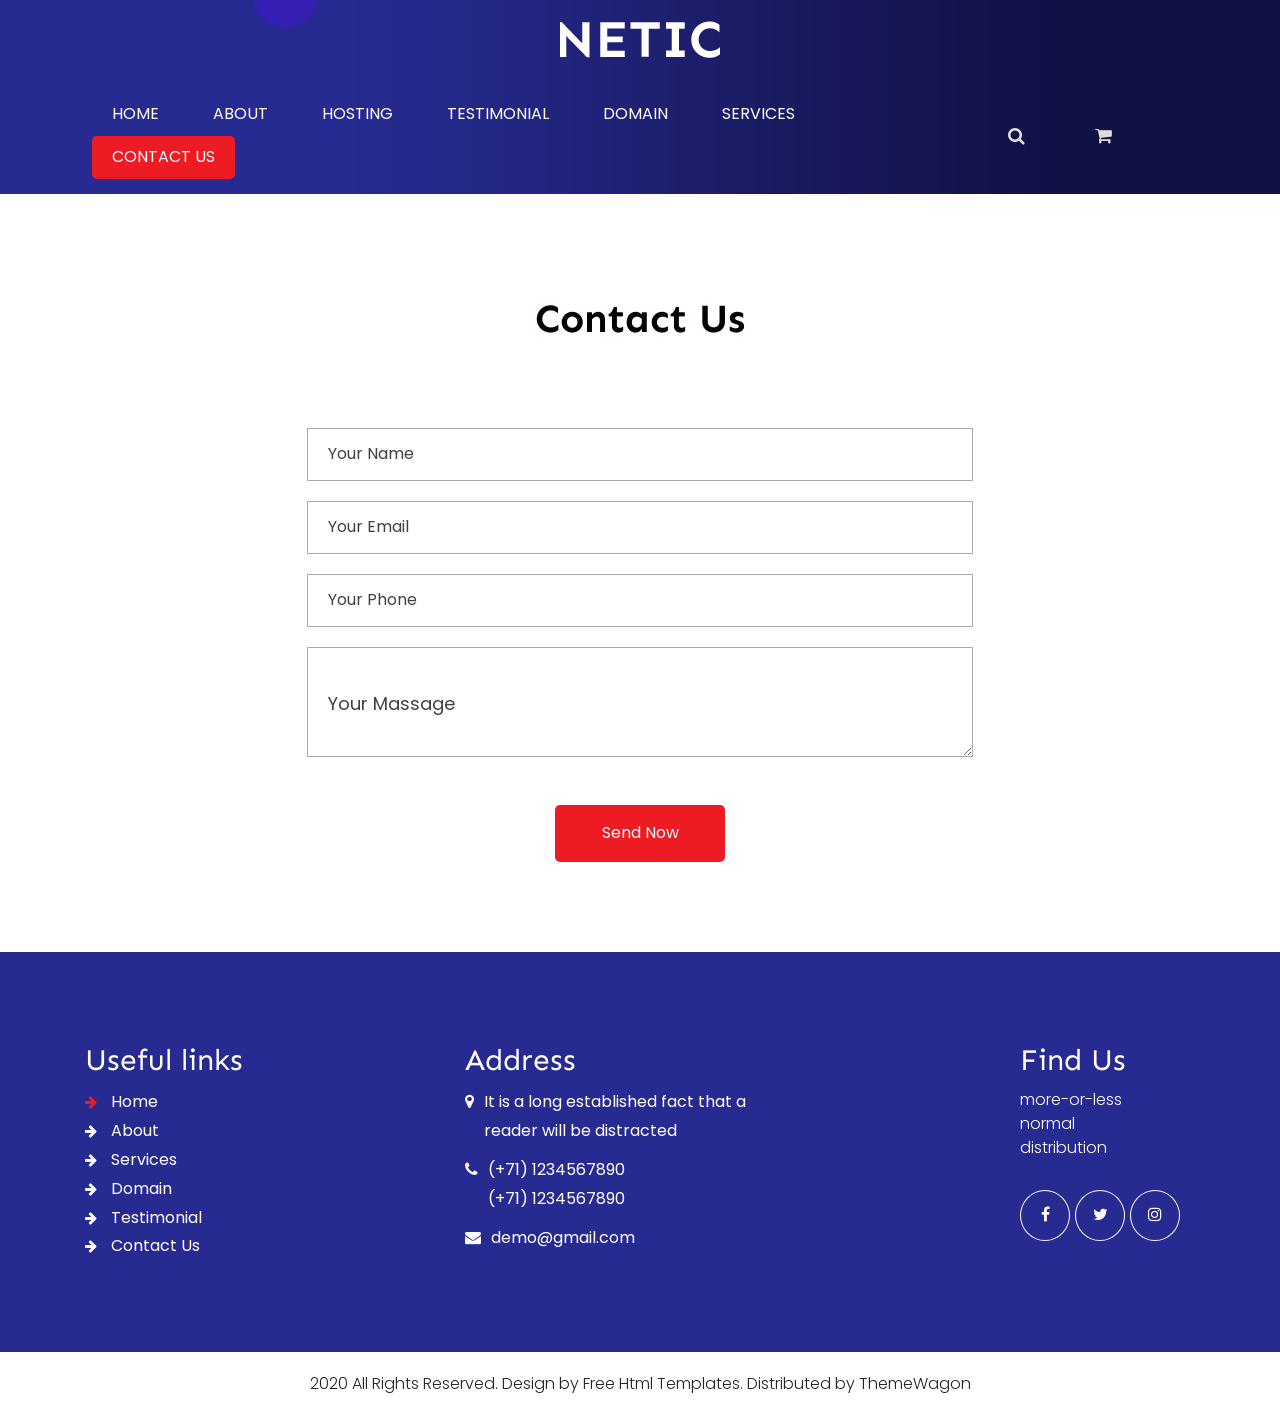
==== contact.html @ 7e4d571a "Initial commit" ====
<!DOCTYPE html>
<html>
   <head>
      <!-- basic -->
      <meta charset="utf-8">
      <meta http-equiv="X-UA-Compatible" content="IE=edge">
      <meta name="viewport" content="width=device-width, initial-scale=1">
      <!-- mobile metas -->
      <meta name="viewport" content="width=device-width, initial-scale=1">
      <meta name="viewport" content="initial-scale=1, maximum-scale=1">
      <!-- site metas -->
      <title>Contact</title>
      <meta name="keywords" content="">
      <meta name="description" content="">
      <meta name="author" content="">
      <!-- bootstrap css -->
      <link rel="stylesheet" type="text/css" href="css/bootstrap.min.css">
      <!-- style css -->
      <link rel="stylesheet" type="text/css" href="css/style.css">
      <!-- Responsive-->
      <link rel="stylesheet" href="css/responsive.css">
      <!-- fevicon -->
      <link rel="icon" href="images/fevicon.png" type="image/gif" />
      <!-- fonts -->
      <link href="https://fonts.googleapis.com/css?family=Poppins:400,700|Sen:400,700,800&display=swap" rel="stylesheet">
      <!-- Scrollbar Custom CSS -->
      <link rel="stylesheet" href="css/jquery.mCustomScrollbar.min.css">
      <!-- Tweaks for older IEs-->
      <link rel="stylesheet" href="https://netdna.bootstrapcdn.com/font-awesome/4.0.3/css/font-awesome.css">
   </head>
   <body>
      <div class="header_section">
         <div class="container">
            <nav class="navbar navbar-expand-lg navbar-light bg-light">
               <a class="navbar-brand"href="index.html"><img src="images/logo.png"></a>
               <button class="navbar-toggler" type="button" data-toggle="collapse" data-target="#navbarSupportedContent" aria-controls="navbarSupportedContent" aria-expanded="false" aria-label="Toggle navigation">
               <span class="navbar-toggler-icon"></span>
               </button>
               <div class="collapse navbar-collapse" id="navbarSupportedContent">
                  <ul class="navbar-nav ml-auto">
                     <li class="nav-item">
                        <a class="nav-link" href="index.html">Home</a>
                     </li>
                     <li class="nav-item">
                        <a class="nav-link" href="about.html">About</a>
                     </li>
                     <li class="nav-item">
                        <a class="nav-link" href="hosting.html">Hosting</a>
                     </li>
                     <li class="nav-item">
                        <a class="nav-link" href="testimonial.html">Testimonial</a>
                     </li>
                     <li class="nav-item">
                        <a class="nav-link" href="domain.html">Domain</a>
                     </li>
                     <li class="nav-item">
                        <a class="nav-link" href="services.html">Services</a>
                     </li>
                     <li class="nav-item active">
                        <a class="nav-link" href="contact.html">Contact Us</a>
                     </li>
                  </ul>
                  <form class="form-inline my-2 my-lg-0">
                  </form>
               </div>
            </nav>
            <div class="custom_bg">
               <div class="custom_menu">
                  <ul>
                     <li><a href="index.html">Home</a></li>
                     <li><a href="#">About</a></li>
                     <li><a href="hosting.html">Hosting</a></li>
                     <li><a href="testimonial.html">Testimonial</a></li>
                     <li><a href="domain.html">Domain</a></li>
                     <li><a href="services.html">Services</a></li>
                     <li class="active"><a href="contact.html">Contact Us</a></li>
                  </ul>
               </div>
               <form class="form-inline my-2 my-lg-0">
                  <div class="search_btn">
                     <li><a href="#"><i class="fa fa-search" aria-hidden="true"></i></a></li>
                     <li><a href="#"><i class="fa fa-shopping-cart" aria-hidden="true"></i></a></li>
                  </div>
               </form>
            </div>
         </div>
      </div>
      <!-- header section end -->
      <!-- contact section start -->
      <div class="contact_section layout_padding">
         <div class="container">
            <div class="row">
               <div class="col-sm-12">
                  <h1 class="contact_taital">Contact Us</h1>
               </div>
            </div>
            <div class="contact_section_2">
               <div class="row">
                  <div class="col-md-12">
                     <div class="mail_section_1">
                        <input type="text" class="mail_text" placeholder="Your Name" name="Your Name">
                        <input type="text" class="mail_text" placeholder="Your Email" name="Your Email">
                        <input type="text" class="mail_text" placeholder="Your Phone" name="Your Phone">
                        <textarea class="massage-bt" placeholder="Your Massage" rows="5" id="comment" name="Your Massage"></textarea>
                        <div class="send_bt"><a href="#">Send Now</a></div>
                     </div>
                  </div>
               </div>
            </div>
         </div>
      </div>
      <!-- contact section end -->
      <!-- footer section start -->
      <div class="footer_section layout_padding">
         <div class="container">
            <div class="row">
               <div class="col-sm-4">
                  <h3 class="footer_text">Useful links</h3>
                  <div class="footer_menu">
                     <ul>
                        <li class="active"><a href="index.html"><span class="angle_icon active"><i class="fa fa-arrow-right" aria-hidden="true"></i></span> Home</a></li>
                        <li><a href="#"><span class="angle_icon"><i class="fa fa-arrow-right" aria-hidden="true"></i></span>  About</a></li>
                        <li><a href="services.html"><span class="angle_icon"><i class="fa fa-arrow-right" aria-hidden="true"></i></span> Services</a></li>
                        <li><a href="domain.html"><span class="angle_icon"><i class="fa fa-arrow-right" aria-hidden="true"></i></span> Domain</a></li>
                        <li><a href="testimonial.html"><span class="angle_icon"><i class="fa fa-arrow-right" aria-hidden="true"></i></span>  Testimonial</a></li>
                        <li><a href="contact.html"><span class="angle_icon"><i class="fa fa-arrow-right" aria-hidden="true"></i></span>  Contact Us</a></li>
                     </ul>
                  </div>
               </div>
               <div class="col-sm-4">
                  <h3 class="footer_text">Address</h3>
                  <div class="location_text">
                     <ul>
                        <li>
                           <a href="#">
                           <span class="padding_left_10"><i class="fa fa-map-marker" aria-hidden="true"></i></span>It is a long established fact that a<br> reader will be distracted</a>
                        </li>
                        <li>
                           <a href="#">
                           <span class="padding_left_10"><i class="fa fa-phone" aria-hidden="true"></i></span>(+71) 1234567890<br>(+71) 1234567890
                           </a>
                        </li>
                        <li>
                           <a href="#">
                           <span class="padding_left_10"><i class="fa fa-envelope" aria-hidden="true"></i></span>demo@gmail.com
                           </a>
                        </li>
                     </ul>
                  </div>
               </div>
               <div class="col-sm-4">
                  <div class="footer_main">
                     <h3 class="footer_text">Find Us</h3>
                     <p class="dummy_text">more-or-less normal distribution </p>
                     <div class="social_icon">
                        <ul>
                           <li><a href="#"><i class="fa fa-facebook" aria-hidden="true"></i></a></li>
                           <li><a href="#"><i class="fa fa-twitter" aria-hidden="true"></i></a></li>
                           <li><a href="#"><i class="fa fa-instagram" aria-hidden="true"></i></a></li>
                        </ul>
                     </div>
                  </div>
               </div>
            </div>
         </div>
      </div>
      <!-- footer section end -->
      <!-- copyright section start -->
      <div class="copyright_section">
         <div class="container">
            <p class="copyright_text">2020 All Rights Reserved. Design by <a href="https://html.design">Free Html Templates</a>. Distributed by <a href="https://themewagon.com" target="_blank">ThemeWagon</a></p>
         </div>
      </div>
      <!-- copyright section end -->
      <!-- Javascript files-->
      <script src="js/jquery.min.js"></script>
      <script src="js/popper.min.js"></script>
      <script src="js/bootstrap.bundle.min.js"></script>
      <script src="js/jquery-3.0.0.min.js"></script>
      <script src="js/plugin.js"></script>
      <!-- sidebar -->
      <script src="js/jquery.mCustomScrollbar.concat.min.js"></script>
      <script src="js/custom.js"></script>
   </body>
</html>
---- css/style.css ----
/*--------------------------------------------------------------------- File Name: style.css ---------------------------------------------------------------------*/


/*--------------------------------------------------------------------- import Files ---------------------------------------------------------------------*/

@import url(animate.min.css);
@import url(normalize.css);
@import url(icomoon.css);
@import url(css/font-awesome.min.css);
@import url(meanmenu.css);
@import url(owl.carousel.min.css);
@import url(swiper.min.css);
@import url(slick.css);
@import url(jquery.fancybox.min.css);
@import url(jquery-ui.css);
@import url(nice-select.css);

/*--------------------------------------------------------------------- skeleton ---------------------------------------------------------------------*/

* {
    box-sizing: border-box !important;
    transition: ease all 0.5s;
}

html {
    scroll-behavior: smooth;
    overflow-x: hidden;
}

body {
    color: #666666;
    font-size: 14px;
    font-family: 'Poppins', sans-serif;
    line-height: 1.80857;
    font-weight: normal;
    overflow-x: hidden;
}

a {
    color: #1f1f1f;
    text-decoration: none !important;
    outline: none !important;
    -webkit-transition: all .3s ease-in-out;
    -moz-transition: all .3s ease-in-out;
    -ms-transition: all .3s ease-in-out;
    -o-transition: all .3s ease-in-out;
    transition: all .3s ease-in-out;
}

h1,
h2,
h3,
h4,
h5,
h6 {
    letter-spacing: 0;
    font-weight: normal;
    position: relative;
    padding: 0 0 10px 0;
    font-weight: normal;
    line-height: normal;
    color: #111111;
    margin: 0
}

h1 {
    font-size: 24px
}

h2 {
    font-size: 22px
}

h3 {
    font-size: 18px
}

h4 {
    font-size: 16px
}

h5 {
    font-size: 14px
}

h6 {
    font-size: 13px
}

*,
*::after,
*::before {
    -webkit-box-sizing: border-box;
    -moz-box-sizing: border-box;
    box-sizing: border-box;
}

h1 a,
h2 a,
h3 a,
h4 a,
h5 a,
h6 a {
    color: #212121;
    text-decoration: none!important;
    opacity: 1
}

button:focus {
    outline: none;
}

ul,
li,
ol {
    margin: 0px;
    padding: 0px;
    list-style: none;
}

p {
    margin: 20px;
    font-weight: 300;
    font-size: 15px;
    line-height: 24px;
}

a {
    color: #222222;
    text-decoration: none;
    outline: none !important;
}

a,
.btn {
    text-decoration: none !important;
    outline: none !important;
    -webkit-transition: all .3s ease-in-out;
    -moz-transition: all .3s ease-in-out;
    -ms-transition: all .3s ease-in-out;
    -o-transition: all .3s ease-in-out;
    transition: all .3s ease-in-out;
}

img {
    max-width: 100%;
    height: auto;
}

 :focus {
    outline: 0;
}

.paddind_bottom_0 {
    padding-bottom: 0 !important;
}

.btn-custom {
    margin-top: 20px;
    background-color: transparent !important;
    border: 2px solid #ddd;
    padding: 12px 40px;
    font-size: 16px;
}

.lead {
    font-size: 18px;
    line-height: 30px;
    color: #767676;
    margin: 0;
    padding: 0;
}

.form-control:focus {
    border-color: #ffffff !important;
    box-shadow: 0 0 0 .2rem rgba(255, 255, 255, .25);
}

.navbar-form input {
    border: none !important;
}

.badge {
    font-weight: 500;
}

blockquote {
    margin: 20px 0 20px;
    padding: 30px;
}

button {
    border: 0;
    margin: 0;
    padding: 0;
    cursor: pointer;
}

.full {
    float: left;
    width: 100%;
}

.layout_padding {
    padding-top: 100px;
    padding-bottom: 0px;
}

.padding_0 {
    padding: 0px;
}


/* header section start */

.header_section {
    width: 100%;
    float: left;
    height: auto;
    background-image: url(../images/banner-bg.png);
    background-size: 100%;
    background-repeat: no-repeat;
}

.header_bg {
    background: #fb6818;
    border-bottom: 1px solid #ffffff;
}

.bg-light {
    background-color: transparent !important;
}

.mr-auto,
.mx-auto {
    margin: 0 auto;
    text-align: center;
}

.navbar-nav.ml-auto {
    display: none;
}

.navbar-light .navbar-nav .nav-link {
    color: #ffffff;
    font-size: 18px;
    text-transform: uppercase;
    padding: 5px 5px 0px 5px;
    margin: 10px 40px 0px 0px;
    border-radius: 5px;
    text-align: center;
}

.navbar-light .navbar-nav .nav-link:focus,
.navbar-light .navbar-nav .nav-link:hover {
    color: #ffffff;
    background-color: #ed1c24;
}

.navbar-light .navbar-nav .active>.nav-link,
.navbar-light .navbar-nav .nav-link.active,
.navbar-light .navbar-nav .nav-link.show,
.navbar-light .navbar-nav .show>.nav-link {
    color: #ffffff;
    background-color: #ed1c24;
}

.navbar-brand {
    margin: 0px;
    width: 100%;
    text-align: center;
}

.navbar {
    padding: 15px 0px;
}

.custom_bg {
    width: 100%;
    margin: 0 auto;
    display: flex;
}

.custom_menu {
    width: 80%;
    float: left;
    padding: 15px 0px 15px 0px;
}

.custom_menu ul {
    margin: 0px;
    padding: 0px;
}

.custom_menu li a{
    float: left;
    font-size: 16px;
    color: #ffffff;
    padding: 7px 20px 7px 20px;
    text-transform: uppercase;
    background-color: transparent;
    margin: 0px 7px;
    border-radius: 5px;
}

.custom_menu li a:hover{
    color: #ffffff;
    background-color: #ed1c24;
}

.custom_menu li.active a{
    color: #ffffff;
    background-color: #ed1c24;
}

.search_btn {}

.search_btn ul {
    margin: 0px;
    padding: 0px;
}

.search_btn li {
    float: left;
    font-size: 18px;
    color: #dedcdc;
    padding: 0px 35px 0px 35px;
}

.search_btn li a {
    color: #dedcdc;
}

.search_btn li a:hover {
    color: #ed1c24;
}


/* header section end */


/* banner section start */

.banner_section {
    width: 100%;
    float: left;
    padding-top: 0px;
    padding-bottom: 100px;
}

.banner_taital_1 {
    width: 100%;
    float: left;
    font-size: 20px;
    color: #fccf6d;
    padding-bottom: 0px;
    padding-top: 70px;
}

.banner_taital {
    width: 100%;
    float: left;
    font-size: 40px;
    color: #ffffff;
    font-weight: bold;
    line-height: 50px;
    padding-top: 90px;
}

.banner_text {
    width: 100%;
    float: left;
    font-size: 16px;
    color: #262626;
    margin: 0px;
    padding-top: 30px;
}

.read_bt {
    width: 180px;
    float: left;
    padding-top: 50px;
}

.read_bt a {
    width: 100%;
    float: left;
    font-size: 18px;
    background-color: #ed1c24;
    color: #fefefd;
    text-align: center;
    padding: 10px;
    border-radius: 5px;
}

.read_bt a:hover {
    color: #fefefd;
    background-color: #333333;
}

#my_slider a.carousel-control-prev {
    left: 20px;
    top: 170px;
}

#my_slider a.carousel-control-next {
    right: 20px;
    top: 170px;
}

#my_slider .carousel-control-next,
#my_slider .carousel-control-prev {
    width: 55px;
    height: 55px;
    opacity: 1;
    font-size: 30px;
    color: #3f4140;
    background-color: #ffffff;
    border-radius: 100%;
    font-weight: bold;
    border: 6px solid #232884;
}

#my_slider .carousel-control-next:focus,
#my_slider .carousel-control-next:hover,
#my_slider .carousel-control-prev:focus,
#my_slider .carousel-control-prev:hover {
    color: #fefefd;
    background-color: #232884;
}


/* banner section end */

/* domain section start */

.domain_section{
    width: 100%;
    float: left;
}

.domain_box {
    width: 100%;
    margin: 0 auto;
    background-color: #ffffff;
    height: auto;
    border-radius: 40px;
    padding: 40px 0px;
    box-shadow: 0px 0px 20px 0px;
    position: relative;
    top: -70px;
}

.domain_rate {
    width: 100%;
    margin: 0 auto;
    text-align: center;
    display: flex;
}

.domain_rate ul {
    margin: 0 auto;
    padding: 0px;
    text-align: center;
    display: inline-block;
}

.domain_rate li{
    float: left;
    font-size: 16px;
    color: #272b91;
    padding: 0px 50px;
}

.domain_rate li a{
    color: #272b91;
}

.domain_rate li a:hover{
    color: #8b2791;
}

.domain_main {
    width: 90%;
    margin: 0 auto;
    padding-top: 30px;
}


* {
  box-sizing: border-box;
}

form.example input[type=text] {
    color: #000;
    padding: 10px;
    font-size: 17px;
    border: 0px;
    float: left;
    width: 78%;
    background: #ffffff;
    box-shadow: 0px 0px 40px 0px #ededed;
}

form.example button {
  float: right;
  width: 20%;
  padding: 10px;
  background: #ed1c24;
  color: white;
  font-size: 17px;
  border-left: none;
  cursor: pointer;
  border-radius: 4px;
}

form.example button:hover {
    background: #ed1c24;
}

form.example::after {
  content: "";
  clear: both;
  display: table;
}

/* domain section end */

/* about section start */

.about_section {
    width: 100%;
    float: left;
    padding: 90px 0px;
}

.about_box {
    width: 100%;
    background-color: #ffffff;
    height: auto;
    padding: 0px 20px 30px 20px;
    box-shadow: 0px 0px 50px 0px #ebebeb;
    position: relative;
}

.icon_1 {
    width: 100%;
    text-align: center;
    top: -40px;
    position: relative;
}

.faster_text{
    width: 100%;
    font-size: 20px;
    color: #3f3f41;
    text-align: center;
    font-weight: bold;
}

.lorem_text {
    width: 80%;
    font-size: 16px;
    color: #3f3f41;
    margin: 0 auto;
    text-align: center;
}

/* about section end */

/* hosting section start */

.hosting_section {
    width: 100%;
    float: left;
    padding: 40px 0px 60px 0px;
    background-image: url(../images/hosting-bg.png);
    height: auto;
    background-size: 100% 100%;
}

.hosting_img {
    display: none;
}

.hosting_taital{
    width: 100%;
    float: left;
    font-size: 32px;
    font-weight: bold;
    color: #ffffff;
    font-family: 'Sen', sans-serif;
}

.hosting_text {
    width: 100%;
    float: left;
    font-size: 16px;
    color: #ffffff;
    margin: 0px;
    border: 1px solid #fff;
    padding: 40px 20px;
    border-radius: 5px;
    margin-top: 30px;
}

.click_bt{
    width: 170px;
    float: left;
    margin-top: 30px;
}

.click_bt a{
    width: 100%;
    float: left;
    font-size: 16px;
    color: #ffffff;
    background-color: #ed1c24;
    padding: 12px;
    border-radius: 5px;
    text-align: center;
    text-transform: uppercase;
}
.click_bt a:hover{
    color: #252525;
    background-color: #ffffff;
}

/* hosting section end */

/* pricing section start */

.pricing_section{
    width: 100%;
    float: left;
    padding-bottom: 90px;
}

.pricing_taital{
    width: 100%;
    float: left;
    font-size: 40px;
    color: #070101;
    text-align: center;
    font-weight: bold;
    font-family: 'Sen', sans-serif;
}

.pricing_text{
    width: 100%;
    float: left;
    font-size: 16px;
    color: #070101;
    text-align: center;
    margin: 0px;
}

.pricing_section_2 {
    width: 100%;
    float: left;
    padding-top: 70px;
}

.pricing_box {
    width: 100%;
    background: transparent;
    border-radius: 10px;
    border: 1px solid #ad9ed5;
    padding: 30px;
}

.number_text {
    width: 55px;
    text-align: center;
    font-size: 20px;
    color: #000;
    margin: 0 auto;
    border: 1px solid #000;
    background-color: #ffffff;
    border-radius: 100%;
    padding: 10px 5px;
    font-weight: bold;
}

.cloud_text{
    width: 100%;
    text-align: center;
    font-size: 20px;
    color: #070101;
    font-weight: bold;
    padding-top: 10px;
    text-transform: uppercase;
}

.dolor_text{
    width: 100%;
    text-align: center;
    font-size: 50px;
    font-weight: bold;
    color: #363637;
    padding-bottom: 0px;
}

.monthly_text{
    width: 100%;
    text-align: center;
    font-size: 20px;
    color: #272b91;
    font-weight: bold;
    text-transform: uppercase;
    padding-bottom: 0px;
}

.band_text {
    width: 60%;
    text-align: center;
    font-size: 16px;
    color: #2f2f2f;
    margin: 0 auto;
    padding-top: 10px;
}

.signup_bt {
    width: 170px;
    margin: 0 auto;
    text-align: center;
    padding-top: 30px;
}

.signup_bt a {
    width: 100%;
    font-size: 18px;
    color: #ffffff;
    text-align: center;
    background-color: #3d51d0;
    padding: 12px 51px;
    border-radius: 5px;
}

.signup_bt a:hover {
    color: #ffffff;
    background-color: #ed1c24;
}

.pricing_box:hover {
    border: 1px solid #272b91;
    background-color: #272b91;
}

.pricing_box:hover .number_text{
    border: 1px solid #272b91;
    color: #37139a;
}

.pricing_box:hover .cloud_text{
    color: #ffffff;
}
.pricing_box:hover .monthly_text{
    color: #ffffff;
}
.pricing_box:hover .dolor_text{
    color: #ffffff;
}

.pricing_box:hover .band_text{
    color: #ffffff;
}

.pricing_box:hover .signup_bt a{
    color: #ffffff;
    background-color: #ed1c24;
}

/* pricing section start */

/* services section start */

.services_section {
    width: 100%;
    float: left;
    background-color: #272b91;
    height: auto;
    background-size: 100%;
    padding: 90px 0px;
}

.services_taital{
    width: 100%;
    float: left;
    font-size: 40px;
    color: #ffffff;
    text-align: center;
    font-weight: bold;
    font-family: 'Sen', sans-serif;
}
.services_text{
    width: 100%;
    float: left;
    font-size: 16px;
    color: #ffffff;
    text-align: center;
    margin: 0px;
}

.services_section_2 {
    width: 100%;
    float: left;
    padding-top: 90px;
}

.services_icon {
    width: 150px;
    margin: 0 auto;
    text-align: center;
    background-color: #ffffff;
    padding: 40px;
    border-radius: 10px;
    min-height: 160px;
    justify-content: center;
    align-items: center;
}

.wordpress_text {
    width: 100%;
    float: left;
    color: #ffffff;
    font-size: 24px;
    font-weight: bold;
    padding: 20px 0px;
    text-align: center;
}

.opposed_text {
    width: 80%;
    font-size: 16px;
    margin: 0 auto;
    color: #ffffff;
    text-align: center;
}

.services_icon .image_2 {
    display: none;
}

.services_icon:hover .image_2 {
    display: block;
}

.services_icon:hover .image_1 {
    display: none;
}


#main_slider a.carousel-control-prev {
    left: 0px;
    top: 365px;
    right: 70px;
}

#main_slider a.carousel-control-next {
    right: 0px;
    top: 365px;
    left: 70px;
    color: #8f9091;
}

#main_slider .carousel-control-next,
#main_slider .carousel-control-prev {
    width: 65px;
    height: 65px;
    opacity: 1;
    font-size: 30px;
    color: #3f4140;
    background-color: #ffffff;
    border-radius: 100%;
    font-weight: bold;
    border: 6px solid #232884;
    margin: 0 auto;
    text-align: center;
}

#main_slider .carousel-control-next:focus,
#main_slider .carousel-control-next:hover,
#main_slider .carousel-control-prev:focus,
#main_slider .carousel-control-prev:hover {
    color: #8f9091;
}


/* services section end */

/* testimonial section start */

.testimonial_section {
    width: 100%;
    float: left;
    padding-bottom: 200px;
}

.testimonial_taital{
    width: 100%;
    font-size: 40px;
    text-align: center;
    font-weight: bold;
    color: #040403;
    font-family: 'Sen', sans-serif;
}

.testimonial_text{
    width: 100%;
    font-size: 16px;
    text-align: center;
    color: #070101;
    margin: 0px;
}

.testimonial_section_2 {
    width: 100%;
    border: 6px solid #e1e1e1;
    border-radius: 10px;
    padding: 40px;
    margin-top: 50px;
}

.ipsum_text{
    width: 100%;
    font-size: 16px;
    color: #030000;
    margin: 0 auto;
    text-align: center;
    font-style: italic;
}

.quick_img {
    width: 100%;
    text-align: center;
    padding-top: 50px;
}

.client_img {
    width: 100%;
    text-align: center;
    padding-top: 50px;
}
.client_name{
    width: 100%;
    text-align: center;
    font-size: 20px;
    color: #030000;
    font-weight: bold;
    margin-top: 20px;
}

.carousel-indicators .active {
    background-color: #272b91;
}

.carousel-indicators li {
    width: 20px;
    height: 20px;
    background-color: #ed1c24;
    border-radius: 100%;
}

.carousel-indicators {
    bottom: -50px;
}

/* testimonial section end */

/* newslatter section start */

.newslatter_section {
    width: 100%;
    float: left;
    background-color: #e4e4e4;
    height: auto;
    background-size: 100%;
    padding: 60px 0px;
}

.newslatter_taital{
    width: 100%;
    float: left;
    font-size: 40px;
    color: #333333;
    font-weight: bold;
}

input.mail {
    border-radius: 5px;
    padding: 10px 15px !important;
}

/* newslatter section end */
/* contact section start */

.contact_section {
    width: 100%;
    float: left;
    padding-bottom: 90px;
}

.contact_taital {
    width: 100%;
    float: left;
    font-size: 40px;
    color: #070101;
    font-weight: bold;
    text-align: center;
    font-family: 'Sen', sans-serif;
}

.contact_section_2 {
    width: 100%;
    float: left;
    padding-top: 55px;
}

.padding_left_0 {
    padding-left: 0px;
}

.mail_section_1 {
    width: 60%;
    margin: 0 auto;
}

.mail_text {
    width: 100%;
    float: left;
    font-size: 16px;
    color: #414140;
    background-color: #ffffff;
    border: 1px solid #aaaaa9;
    padding: 11px 20px;
    margin-top: 20px;
}

input.mail_text::placeholder {
    color: #414140;
}

.massage-bt {
    color: #414140;
    width: 100%;
    height: 110px;
    font-size: 18px;
    background-color: #ffffff;
    border: 1px solid #aaaaa9;
    padding: 40px 20px 0px 20px;
    height: 110px;
    margin-top: 20px;
}

textarea#comment.massage-bt::placeholder {
    color: #414140;
}

.send_bt {
    width: 170px;
    margin: 0 auto;
    text-align: center;
}

.send_bt a {
    width: 100%;
    text-align: center;
    font-size: 16px;
    color: #fefefd;
    background-color: #ed1c24;
    padding: 14px;
    margin-top: 40px;
    display: block;
    border-radius: 5px;
}

.send_bt a:hover {
    color: #fefefd;
    background-color: #252525;
}


/* contact section end */


/* footer section start */

.footer_section{
    width: 100%;
    float: left;
    background-color: #272b91;
    height: auto;
    background-size: 100%;
    padding: 90px 0px;
}
.footer_text {
    width: 100%;
    float: left;
    font-size: 30px;
    color: #ffffff;
    font-family: 'Sen', sans-serif;
}

.footer_menu {
    width: 100%;
    float: left;
}

.footer_menu ul {
    margin: 0px;
    padding: 0px;
}

.footer_menu li a {
    font-size: 16px;
    color: #ffffff;
}

.footer_menu li a:hover {
    color: #ffffff;
}

span.angle_icon {
    font-size: 14px;
    padding-right: 10px;
}

span.angle_icon:hover{
    color: #ed1c24;
}

span.angle_icon.active{
    color: #ed1c24;
}

.footer_main {
    width: 50%;
    float: right;
}

p.dummy_text {
    width: 70%;
    font-size: 16px;
    color: #fff;
    margin: 0px;
}

.social_icon {
    width: 100%;
    float: left;
    margin-top: 20px;
}

.social_icon ul {
    margin: 0px;
    padding: 0px;
    display: inline-block;
}

.social_icon li {
    float: left;
}

.social_icon li a {
    float: left;
    padding: 10px 15px;
    background-color: #272b91;
    border: 1px solid #ffffff;
    color: #fefefd;
    border-radius: 100%;
    font-size: 16px;
    margin-right: 5px;
    width: 50px;
    text-align: center;
    margin-top: 10px;
}

.social_icon li a:hover {
    background-color: #ed1c24;
    border: 1px solid #ffffff;
}

.location_text {
    width: 100%;
    float: left;
}

.location_text ul {
    margin: 0px;
    padding: 0px;
}

.location_text li {
    font-size: 16px;
    color: #ffffff;
    padding: 0px 0px 10px 0px;
}

.location_text li a {
    color: #ffffff;
    display: flex;
}

.location_text li a:hover {
    color: #ed1c24;
}

.padding_left_10 {
    padding-right: 10px;
}

/* footer section end */

/* copyright section start */

.copyright_section {
    width: 100%;
    float: left;
    background-color: #ffffff;
    height: auto;
}

.copyright_text {
    width: 100%;
    float: left;
    font-size: 16px;
    color: #252525;
    text-align: center;
    margin: 20px 0px 20px 0px;
}

.copyright_text a {
    color: #252525;
}

.copyright_text a:hover {
    color: #ed1c24;
}


/* copyright section end */

.margin_top90 {
    margin-top: 90px;
}
---- css/responsive.css ----
/*--------------------------------------------------------------------- File Name: responsive.css ---------------------------------------------------------------------*/


/*------------------------------------------------------------------- 991px x 768px ---------------------------------------------------------------------*/

@media only screen and (min-width: 768px) and (max-width: 991px) {
    .header-search {
        padding: 15px 0px;
    }
}


/*------------------------------------------------------------------- 767px x 599px ---------------------------------------------------------------------*/

@media only screen and (min-width: 599px) and (max-width: 767px) {
    .logo {
        text-align: center;
    }
    .cart-content-right {
        padding-bottom: 5px;
    }
    .mg {
        margin: 0px 0px;
    }
    .menu-area-main {
        height: 256px;
        overflow-y: auto;
    }
    .megamenu>.row [class*="col-"] {
        padding: 0px;
    }
    .menu-area-main .megamenu .men-cat {
        padding: 0px 15px;
    }
    .menu-area-main .megamenu .women-cat {
        padding: 0px 15px;
    }
    .menu-area-main .megamenu .el-cat {
        padding: 0px 15px;
    }
    .mean-container .mean-nav ul li a.mean-expand {
        height: 19px;
    }
    .category-box.women-box {
        display: none;
    }
    .cart-box {
        display: inline-block;
        margin: 0px 30px;
    }
    .wish-box {
        float: none;
        margin: 0px 30px;
        display: inline-block;
    }
    .menu-add {
        display: none;
    }
    .category-box {
        display: none;
    }
    .mean-container .mean-nav ul li ol {
        padding: 0px;
    }
    .mean-container .mean-nav ul li a {
        padding: 10px 20px;
        width: 94.8%;
    }
    .mean-container .mean-nav ul li li a {
        width: 92%;
        padding: 1em 4%;
    }
    .mean-container .mean-nav ul li li li a {
        width: 100%;
    }
    .header-search {
        padding: 15px 0px;
    }
    #collapseFilter.d-md-block {
        padding: 30px 0px;
    }
}


/*------------------------------------------------------------------- 599px x 280px ---------------------------------------------------------------------*/

@media only screen and (min-width: 280px) and (max-width: 599px) {
    .cart-content-right {
        padding-bottom: 5px;
    }
    .megamenu>.row [class*="col-"] {
        padding: 0px;
    }
    .menu-area-main .megamenu .men-cat {
        padding: 0px 15px;
    }
    .menu-area-main .megamenu .women-cat {
        padding: 0px 15px;
    }
    .menu-area-main .megamenu .el-cat {
        padding: 0px 15px;
    }
    .mean-container .mean-nav ul li a {
        padding: 1em 4%;
        width: 92%;
    }
    .mean-container .mean-nav ul li li a {
        width: 90%;
        padding: 1em 5%;
    }
    .mean-container .sub-full.megamenu-categories ol li a {
        padding: 5px 0px;
        text-transform: capitalize;
        width: 100%;
    }
    .megamenu .sub-full.megamenu-categories .women-box .banner-up-text a {
        width: auto;
        border: none;
        float: none;
    }
    .menu-area-main {
        height: 45px;
        overflow-y: auto;
    }
    .mean-container .mean-nav ul li a.mean-expand {
        top: 0;
    }
}

@media (min-width: 992px) and (max-width: 1199px) {

    .header_section {
        background-size: 100% 100%;
    }

    .custom_menu li a {
        padding: 7px 12px 7px 12px;
        margin: 0px 5px;
    }

    .domain_rate li {
        padding: 0px 36px;
    }

    .hosting_taital {
        font-size: 28px;
    }

    .band_text {
        width: 80%;
    }
    .mail_section_1 {
        width: 80%;
    }

    .footer_main {
        width: 70%;
        float: right;
    }

    .social_icon li a {
        padding: 10px 15px;
    }

    #my_slider a.carousel-control-prev {
        left: 0px;
        top: 190px;
    }

    #my_slider a.carousel-control-next {
        right: 0px;
        top: 190px;
    }



}

@media (min-width: 768px) and (max-width: 991px) {

    .header_section {
        background-size: 100% 100%;
    }

    .navbar-expand-lg {
        padding: 15px 0px;
    }
    .navbar-light .navbar-nav .nav-link {
        padding: 10px 0px;
        margin: 0 auto;
        width: 170px;
        text-align: center;
        margin-top: 10px;
    }
    .navbar-brand {
        width: auto;
        padding: 0px;
    }
    .navbar {
        padding: 10px 0px;
    }
    .navbar-toggler {
        background-color: #fff;
        border: 1px solid #fff;
    }
    .navbar-nav.ml-auto {
        display: block;
    }
    .search_btn {
        display: none;
    }
    .custom_menu{
        display: none;
    }
    .domain_rate li {
        padding: 0px 15px;
    }

    #my_slider a.carousel-control-prev {
        left: 0px;
        top: 190px;
    }

    #my_slider a.carousel-control-next {
        right: 0px;
        top: 190px;
    }

    .about_box {
        padding: 0px 10px 30px 10px;
    }

    .faster_text {
        font-size: 16px;
    }

    .lorem_text {
        width: 100%;
        font-size: 14px;
    }

    .hosting_taital {
        font-size: 20px;
    }

    .hosting_text {
        padding: 40px 10px;
        font-size: 14px;
    }

    .cloud_text {
        font-size: 17px;
    }

    .band_text {
        width: 100%;
        font-size: 14px;
    }

    .wordpress_text {
        font-size: 21px;
    }

    .opposed_text {
        width: 100%;
    }

    #main_slider a.carousel-control-prev {
        left: 0px;
        top: 385px;
        right: 70px;
    } 

    #main_slider a.carousel-control-next {
        right: 0px;
        top: 385px;
        left: 70px;
        color: #8f9091;
    }

    .location_text li {
        font-size: 14px;
        color: #ffffff;
        padding: 0px 0px 10px 0px;
    }

    .mail_section_1 {
        width: 80%;
    }

    .footer_main {
        width: 100%;
        float: right;
    }

    .social_icon li a {
        float: left;
        padding: 10px 15px;
    }

    .footer_menu li a {
        font-size: 14px;
    }

}

@media (min-width: 576px) and (max-width: 767px) {

    .header_section {
        background-size: cover;
    }
    .navbar-expand-lg {
        padding: 15px 0px;
    }
    .navbar-light .navbar-nav .nav-link {
        padding: 10px 0px;
        margin: 0 auto;
        width: 170px;
        text-align: center;
        margin-top: 10px;
    }
    .navbar-brand {
        width: auto;
        padding: 0px;
    }
    .navbar {
        padding: 10px 0px;
    }
    .navbar-toggler {
        background-color: #fff;
        border: 1px solid #fff;
    }
    .navbar-nav.ml-auto {
        display: block;
    }
    .search_btn {
        display: none;
    }
    .custom_menu{
        display: none;
    }

    .banner_taital {
        padding-top: 40px;
    }

    .domain_section {
        display: none;
    }

    .banner_img {
        margin-top: 20px;
    }

    #my_slider a.carousel-control-prev {
        left: 0px;
        top: 290px;
    }

    #my_slider a.carousel-control-next {
        right: 0px;
        top: 290px;
    }

    .about_box {
        box-shadow: 0px 0px 50px 0px #dddddd;
        margin-top: 60px;
    }

    .hosting_section {
        background-size: cover;
    }

    .hosting_taital {
        font-size: 30px;
        text-align: center;
    }

    .hosting_text {
        font-size: 15px;
    }

    .hosting_img {
        display: block;
        margin-top: 30px;
    }

    .pricing_taital {
        font-size: 30px;
    }

    .pricing_text {
        font-size: 14px;
    }

    .band_text {
        width: 80%;
    }

    .pricing_box {
        margin-top: 30px;
    }

    .services_text {
        font-size: 14px;
    }
    .services_section_2 {
        padding-top: 50px;
    }
    .service_box {
        margin-top: 30px;
    }

    #main_slider a.carousel-control-next{
        display: none;
    }

    #main_slider a.carousel-control-prev{
        display: none;
    }

    .testimonial_text {
        font-size: 14px;
    }

    .testimonial_section_2 {
        padding: 30px 10px;
    }
    .ipsum_text {
        font-size: 14px;
    }

    .newslatter_taital {
        font-size: 26px;
    }

    form.example input[type=text] {
        width: 60%;
    }

    form.example button {
        width: 38%;
    }

    .mail_section_1 {
        width: 100%;
    }

    .footer_section{
        padding: 50px 0px;
    }

    .footer_main {
        width: 100%;
        float: left;
    }

    .footer_text {
        font-size: 26px;
    }

    .footer_menu li a {
        font-size: 14px;
    }

    .location_text li {
        font-size: 12px;
    }

    p.dummy_text {
        width: 70%;
        font-size: 12px;
    }

    .social_icon li a {
        width: 45px;
    }

}

@media (max-width: 575px) {

    .header_section {
        background-size: cover;
    }
    .navbar-expand-lg {
        padding: 15px 0px;
    }
    .navbar-light .navbar-nav .nav-link {
        padding: 10px 0px;
        margin: 0 auto;
        width: 170px;
        text-align: center;
        margin-top: 10px;
    }
    .navbar-brand {
        width: auto;
        padding: 0px;
    }
    .navbar {
        padding: 10px 0px;
    }
    .navbar-toggler {
        background-color: #fff;
        border: 1px solid #fff;
    }
    .navbar-nav.ml-auto {
        display: block;
    }
    .search_btn {
        display: none;
    }
    .custom_menu{
        display: none;
    }

    .banner_taital {
        padding-top: 40px;
    }

    .domain_section {
        display: none;
    }

    .banner_img {
        margin-top: 20px;
    }

    #my_slider a.carousel-control-prev {
        left: 0px;
        top: 290px;
    }

    #my_slider a.carousel-control-next {
        right: 0px;
        top: 290px;
    }

    .about_box {
        box-shadow: 0px 0px 50px 0px #dddddd;
        margin-top: 60px;
    }

    .hosting_section {
        background-size: cover;
    }

    .hosting_taital {
        font-size: 28px;
        text-align: center;
    }

    .hosting_text {
        font-size: 15px;
    }

    .hosting_img {
        display: block;
        margin-top: 30px;
    }

    .pricing_taital {
        font-size: 30px;
    }

    .pricing_text {
        font-size: 14px;
    }

    .band_text {
        width: 80%;
    }

    .pricing_box {
        margin-top: 30px;
    }

    .services_text {
        font-size: 14px;
    }
    .services_section_2 {
        padding-top: 50px;
    }
    .service_box {
        margin-top: 30px;
    }

    #main_slider a.carousel-control-next{
        display: none;
    }

    #main_slider a.carousel-control-prev{
        display: none;
    }

    .testimonial_text {
        font-size: 14px;
    }

    .testimonial_section_2 {
        padding: 30px 10px;
    }
    .ipsum_text {
        font-size: 14px;
    }

    .newslatter_taital {
        font-size: 26px;
    }

    form.example input[type=text] {
        width: 60%;
    }

    form.example button {
        width: 38%;
    }

    .mail_section_1 {
        width: 100%;
    }

    .footer_section{
        padding: 50px 0px;
    }

    .footer_main {
        width: 70%;
        float: left;
    }

    .footer_text {
        padding-top: 30px;
    }

}
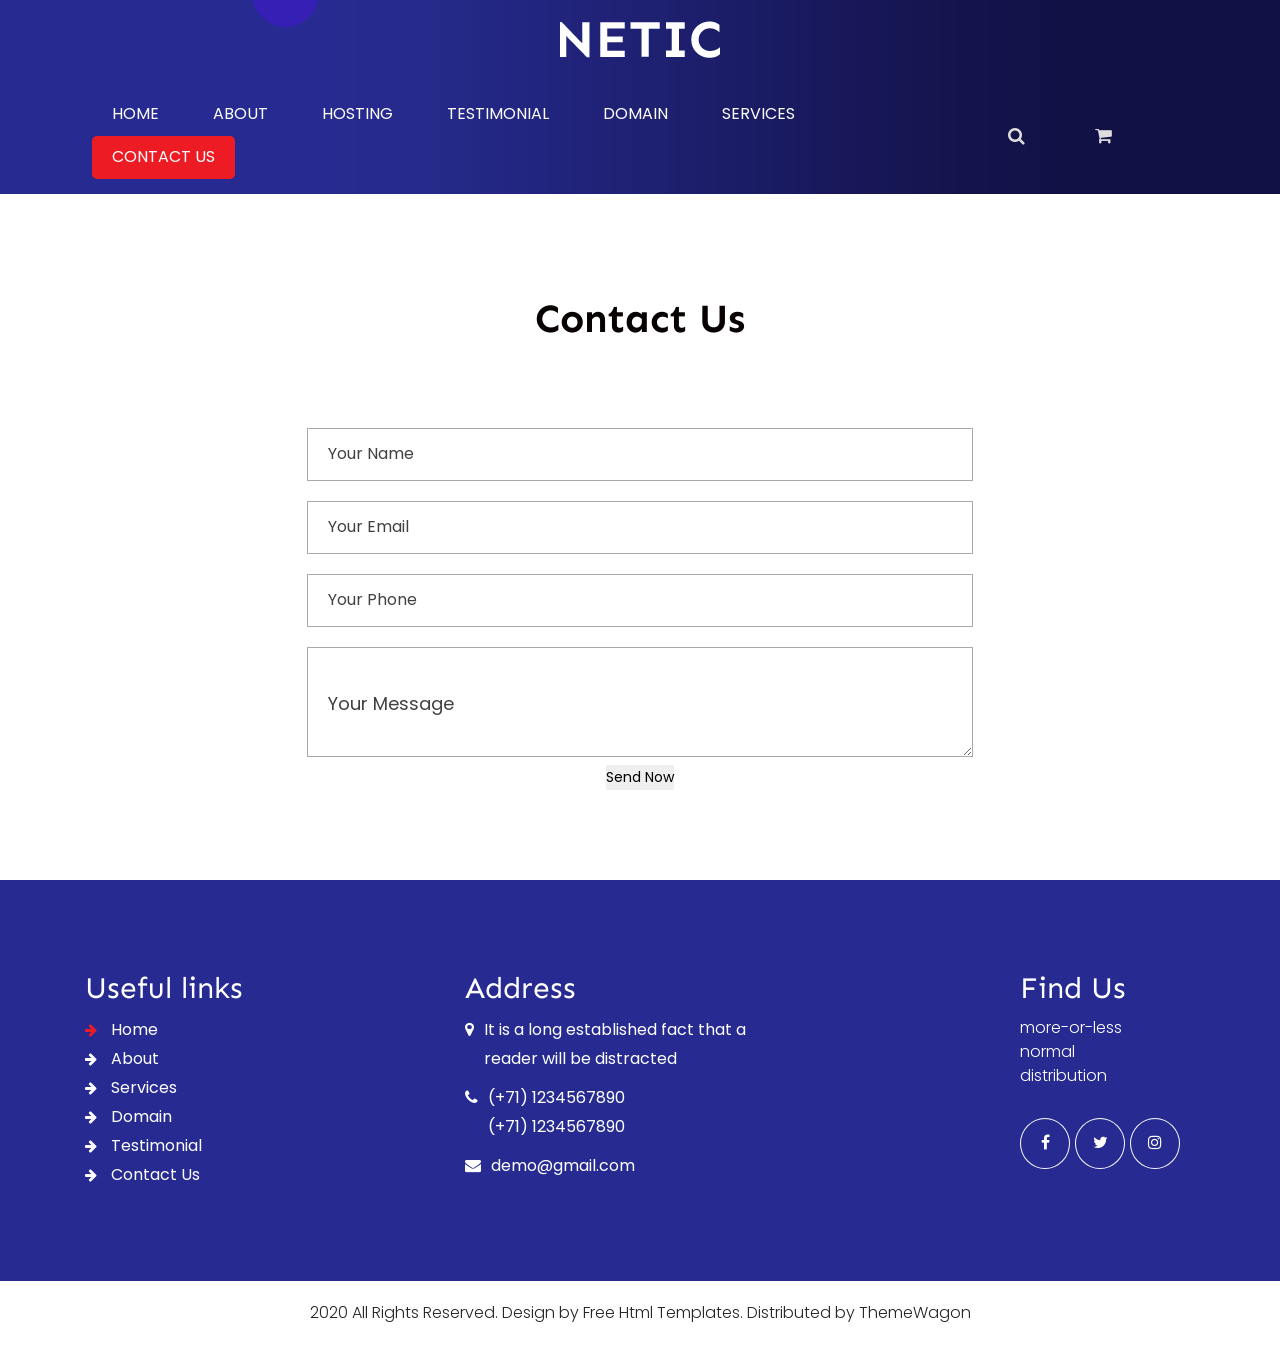
==== commit 54c919df: "Assistant checkpoint: Created about.html page and fixed navigation links Assistant generated file ch" ====
--- a/contact.html
+++ b/contact.html
@@ -68,7 +68,7 @@
                <div class="custom_menu">
                   <ul>
                      <li><a href="index.html">Home</a></li>
-                     <li><a href="#">About</a></li>
+                     <li><a href="about.html">About</a></li>
                      <li><a href="hosting.html">Hosting</a></li>
                      <li><a href="testimonial.html">Testimonial</a></li>
                      <li><a href="domain.html">Domain</a></li>
@@ -97,13 +97,13 @@
             <div class="contact_section_2">
                <div class="row">
                   <div class="col-md-12">
-                     <div class="mail_section_1">
-                        <input type="text" class="mail_text" placeholder="Your Name" name="Your Name">
-                        <input type="text" class="mail_text" placeholder="Your Email" name="Your Email">
-                        <input type="text" class="mail_text" placeholder="Your Phone" name="Your Phone">
-                        <textarea class="massage-bt" placeholder="Your Massage" rows="5" id="comment" name="Your Massage"></textarea>
-                        <div class="send_bt"><a href="#">Send Now</a></div>
-                     </div>
+                     <form class="mail_section_1" id="contact-form" method="post" action="#">
+                        <input type="text" class="mail_text" placeholder="Your Name" name="firstname" required>
+                        <input type="email" class="mail_text" placeholder="Your Email" name="email" required>
+                        <input type="tel" class="mail_text" placeholder="Your Phone" name="phone">
+                        <textarea class="massage-bt" placeholder="Your Message" rows="5" id="comment" name="message" required></textarea>
+                        <div class="send_bt"><button type="submit">Send Now</button></div>
+                     </form></old_str>
                   </div>
                </div>
             </div>
@@ -119,7 +119,7 @@
                   <div class="footer_menu">
                      <ul>
                         <li class="active"><a href="index.html"><span class="angle_icon active"><i class="fa fa-arrow-right" aria-hidden="true"></i></span> Home</a></li>
-                        <li><a href="#"><span class="angle_icon"><i class="fa fa-arrow-right" aria-hidden="true"></i></span>  About</a></li>
+                        <li><a href="about.html"><span class="angle_icon"><i class="fa fa-arrow-right" aria-hidden="true"></i></span>  About</a></li>
                         <li><a href="services.html"><span class="angle_icon"><i class="fa fa-arrow-right" aria-hidden="true"></i></span> Services</a></li>
                         <li><a href="domain.html"><span class="angle_icon"><i class="fa fa-arrow-right" aria-hidden="true"></i></span> Domain</a></li>
                         <li><a href="testimonial.html"><span class="angle_icon"><i class="fa fa-arrow-right" aria-hidden="true"></i></span>  Testimonial</a></li>
